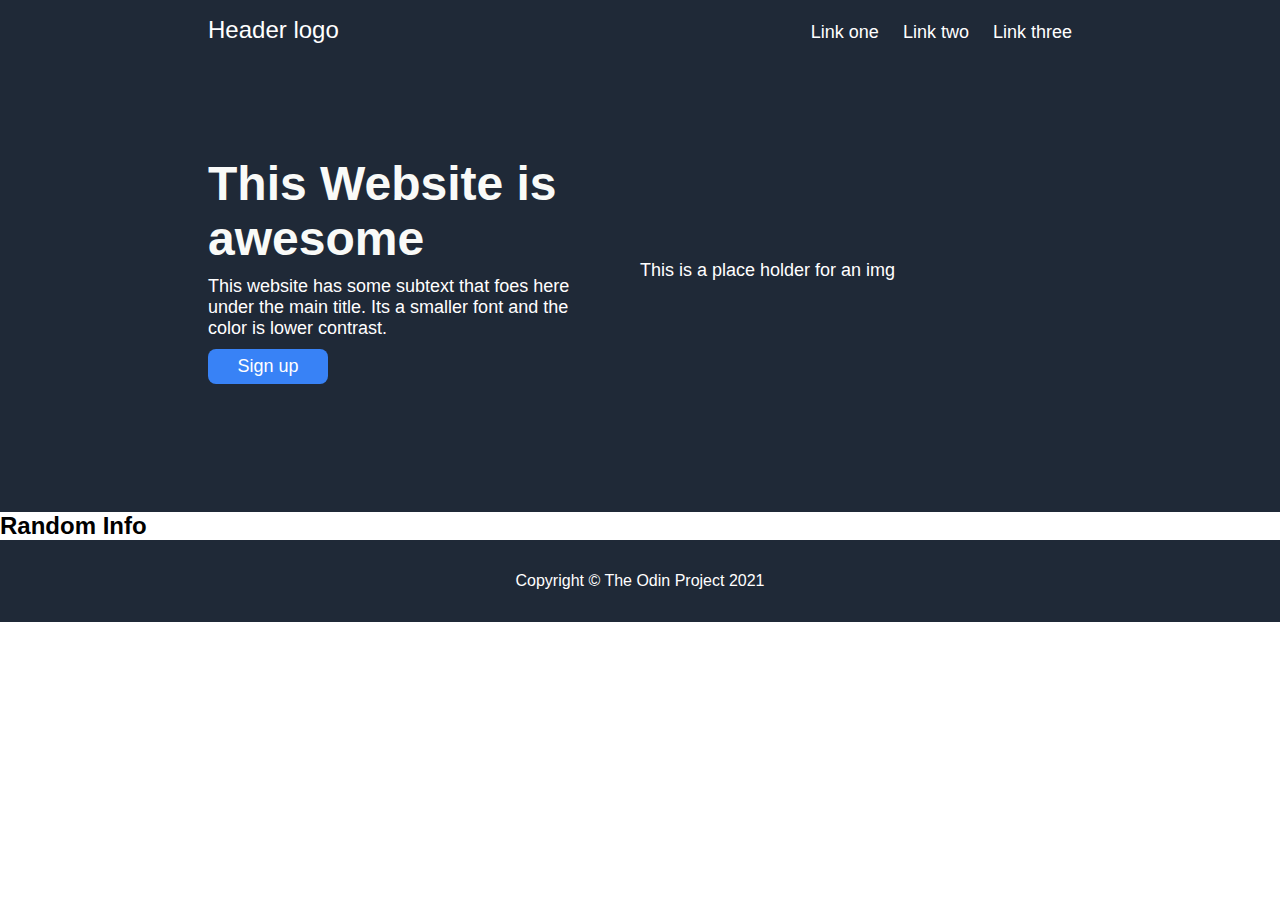
==== index.html @ ebccd53f "finished header section" ====
<!DOCTYPE html>
<html lang="en">
<head>
    <meta charset="UTF-8">
    <meta name="viewport" content="width=device-width, initial-scale=1.0">
    <title>Odin Landing Page</title>
    <link rel="styleSheet" href="style.css">
</head>
<body>
    <header>
        <div class="nav">
            <div class="left">
                <p id="logo">Header logo</p>
            </div>
            <div class="right">
                <ul>
                    <li><a href="#">Link one</a></li>
                    <li><a href="#">Link two</a></li>
                    <li><a href="#">Link three</a></li>
                </ul>
            </div>
        </div>

        <div class="heroContainer">
            <div class="left">
                <h1 class="hero">This Website is awesome</h1>
                <p class="scnd">This website has some subtext that foes here under the main title.
                    Its a smaller font and the color is lower contrast.
                </p>
                <button class="scnd">Sign up</button>
            </div>
            <div class="right">
                <div class="img">
                    <p class="scnd">This is a place holder for an img</p>
                </div> 
            </div>
                
        </div>
            
    </header>

    <main>
        <h2>Random Info</h2>
        <div class="card-container">

        </div>
    </main>

    <div class="quote">
        <em></em>
        <p></p>
    </div>
    <div class="sign-up">

    </div>


    <footer>
        Copyright &copy; The Odin Project 2021
    </footer>

    
</body>
</html>
---- style.css ----
header {
    background-color: #1f2937 ;
    padding: 1em 13em;


}
 #logo{
    font-size: 24px;
    color: white;
}

.nav{
    display: flex;
    justify-content: space-between;
    align-items: baseline;
}

.nav ul{
    list-style: none;
    display: flex;
    gap:1.5em;
}

.scnd, 
a:link{
    font-size: 18px;
    color: white;
    text-decoration: none;
}
.heroContainer{
    padding:7em 0;
    display: flex;
    justify-content: center;
    align-items: center;
    gap:2em;
    
}

.heroContainer .left{
    display: flex;
    flex-direction: column;
    gap:10px;
}
.heroContainer .right{
    flex-shrink: 0;
    width: 50%;
}

.hero{
   color: #F9FAF8;
   font-size: 48px;
}
button {
    padding: 7px 1em;
    width: 120px;
    background-color: #3882F6;
    border-radius: 8px;
}

.heroContainer button{
    border: none;
}
.image{
    background-color: gray;
    display: flex;
    align-items: center;
    justify-content: center;
    height: 215px;
}

footer {
    background-color: #1f2937 ;
    color: white;
    align-items: center;
    justify-content: center;
    display: flex;
    padding: 2em 0;
    
}

*{
    margin: 0;
    padding: 0;
}

body{
    font-family: 'Open Sans', sans-serif;
    min-height: 100vh;
}
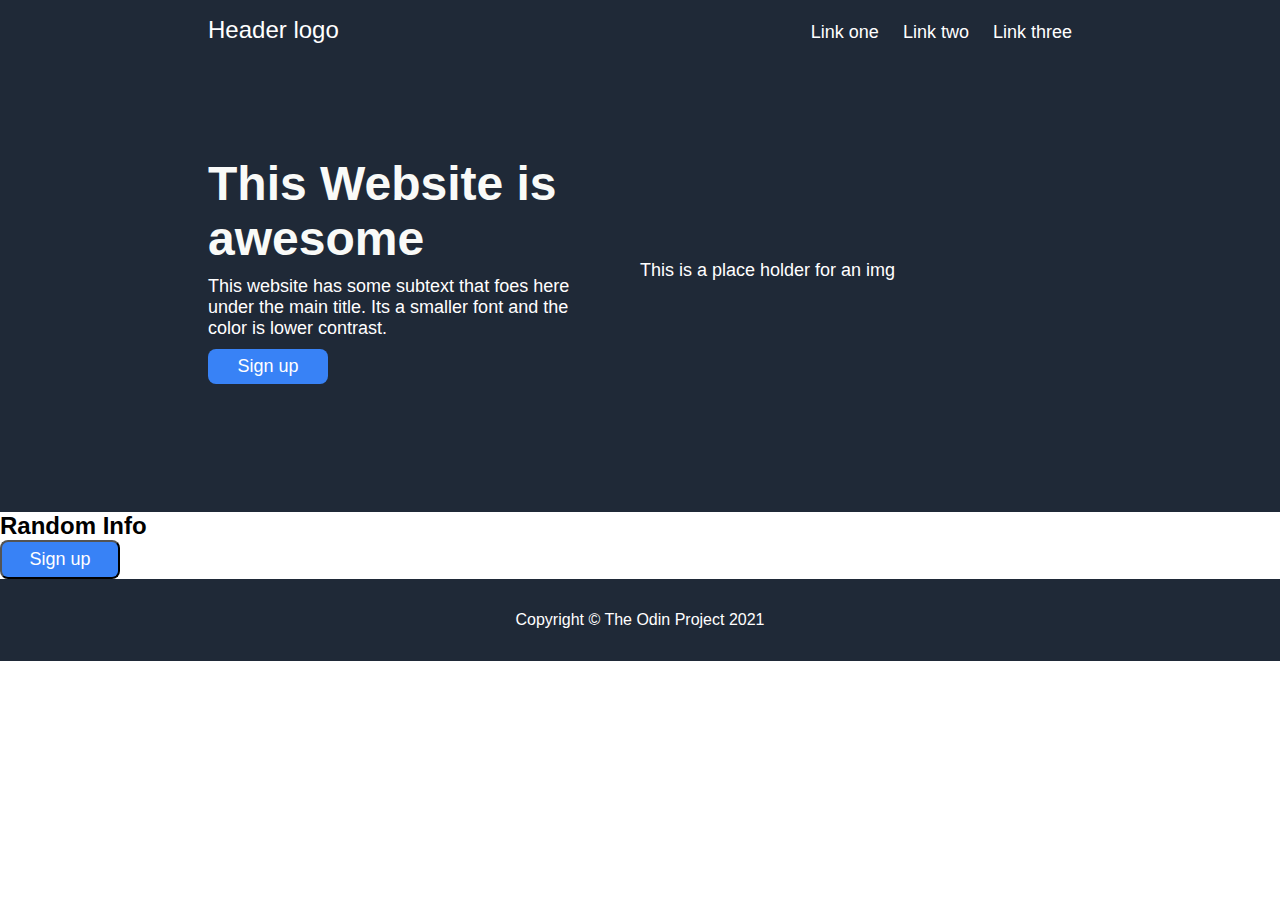
==== commit ebe65911: "set up other sections" ====
--- a/index.html
+++ b/index.html
@@ -42,7 +42,18 @@
     <main>
         <h2>Random Info</h2>
         <div class="card-container">
-
+            <div>
+                <div></div>
+                <p></p>
+            </div>
+            <div>
+                <div></div>
+                <p></p>
+            </div>
+            <div>
+                <div></div>
+                <p></p>
+            </div>
         </div>
     </main>
 
@@ -51,7 +62,12 @@
         <p></p>
     </div>
     <div class="sign-up">
-
+        <div class="right">
+            <p></p>
+        </div>
+        <div class="left">
+            <button class="scnd">Sign up</button>
+        </div>
     </div>
 
 
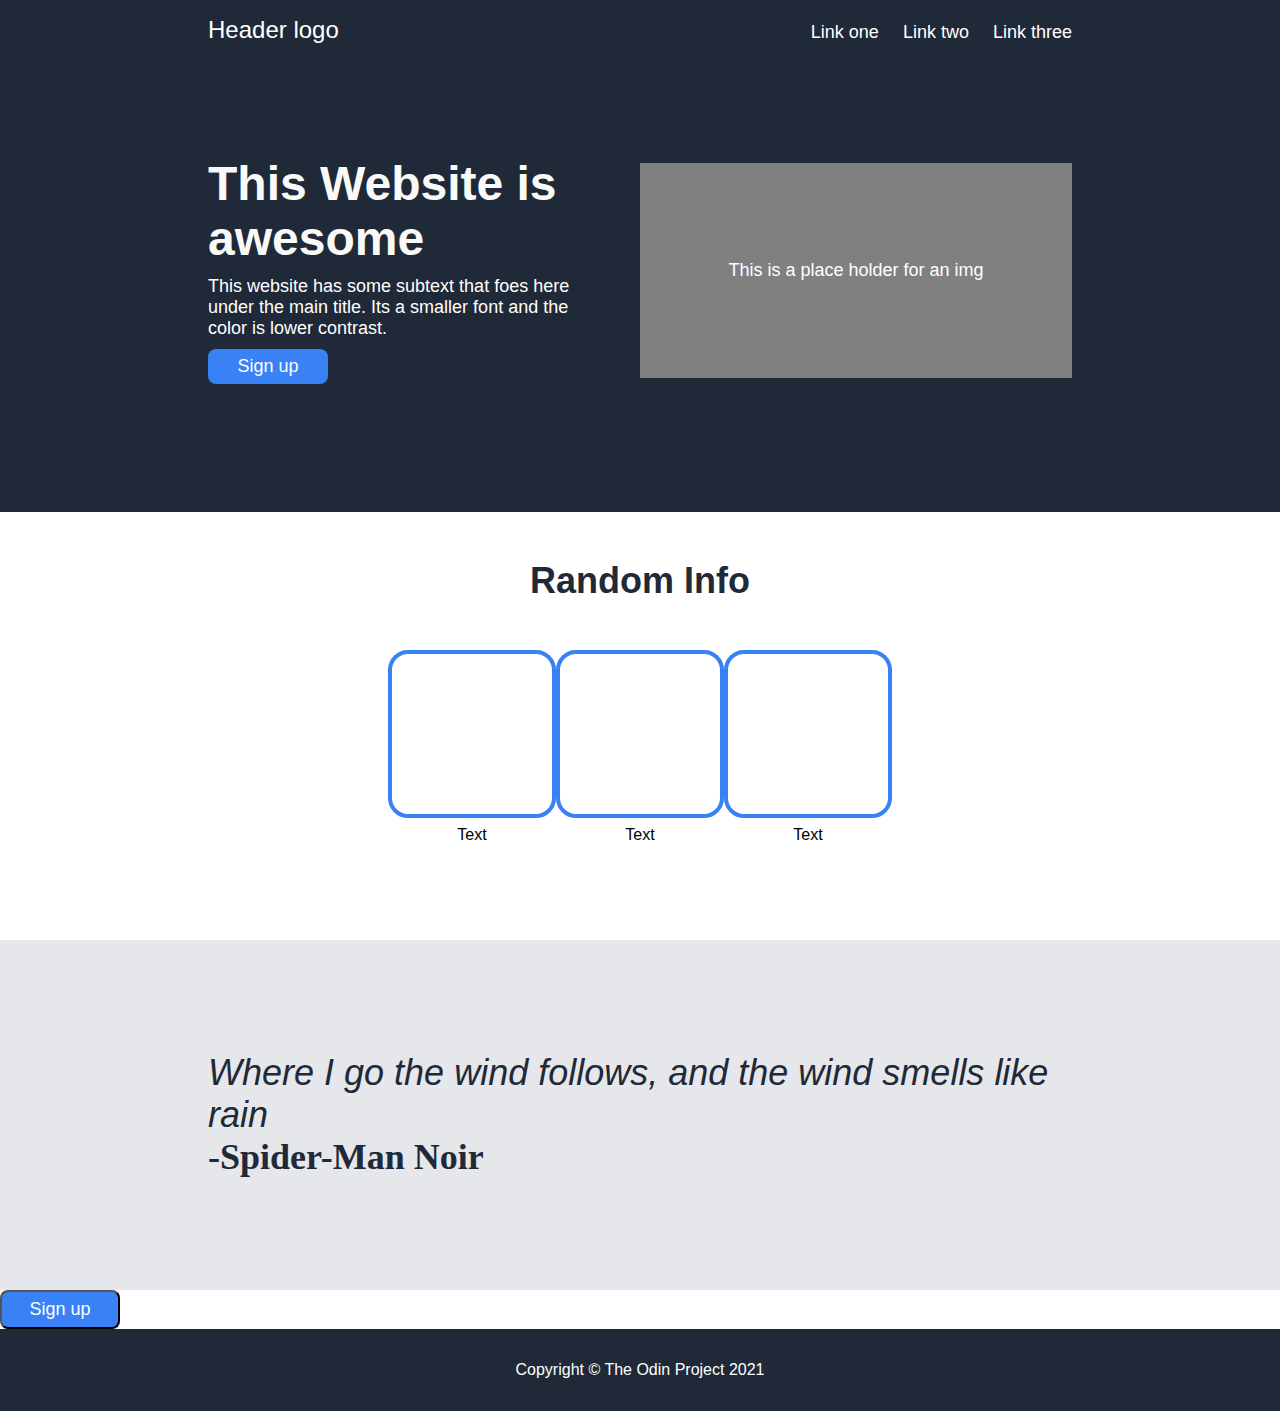
==== commit 67ff0f4e: "Second and third section" ====
--- a/index.html
+++ b/index.html
@@ -42,24 +42,24 @@
     <main>
         <h2>Random Info</h2>
         <div class="card-container">
-            <div>
-                <div></div>
-                <p></p>
+            <div class="card">
+                <div class="sqr"></div>
+                <p>Text</p>
             </div>
-            <div>
-                <div></div>
-                <p></p>
+            <div class="card">
+                <div class="sqr"></div>
+                <p>Text</p>
             </div>
-            <div>
-                <div></div>
-                <p></p>
+            <div class="card">
+                <div class="sqr"></div>
+                <p>Text</p>
             </div>
         </div>
     </main>
 
     <div class="quote">
-        <em></em>
-        <p></p>
+        <em>Where I go the wind follows, and the wind smells like rain</em>
+        <p> -Spider-Man Noir</p>
     </div>
     <div class="sign-up">
         <div class="right">
--- a/style.css
+++ b/style.css
@@ -1,10 +1,11 @@
+@import url('https://fonts.googleapis.com/css2?family=Roboto:wght@300;400;500;700;900&display=swap');
 header {
     background-color: #1f2937 ;
     padding: 1em 13em;
 
 
-}
- #logo{
+} 
+#logo{
     font-size: 24px;
     color: white;
 }
@@ -60,7 +61,7 @@
 .heroContainer button{
     border: none;
 }
-.image{
+.img{
     background-color: gray;
     display: flex;
     align-items: center;
@@ -78,6 +79,66 @@
     
 }
 
+
+main{
+    display: flex;
+    flex-direction: column;
+    align-items: center;
+    padding: 0 13em;
+    margin-top: 3em;
+}
+
+main h2{
+    font-size: 36px;
+    font-weight: 900;
+    color: #1f2937;
+}
+
+.card-container{
+    display: flex;
+    justify-content: center;
+    align-items: center;
+    margin: 3em 0 6em 0;
+    
+}
+.card {
+    text-align: center;
+    max-width: 200px;
+    display: flex;
+    flex-direction: column;
+    align-items: center;
+    gap: .5em;
+}
+
+.sqr{
+    border: 4px solid #3882F6;
+    border-radius: 20px;
+    width: 160px;
+    height: 160px;
+}
+
+.quote{
+    background-color: #E5E7EB;
+    display: flex;
+    justify-content: center;
+    flex-direction: column;
+    padding: 7em 13em;
+
+}
+
+.quote p {
+    font-size: 36px;
+    font-family: light italic;
+    font-weight: bolder;
+    color: #1f2937;
+}
+.quote em{
+    font-size: 36px;
+    font-weight: 50;
+    color: #1f2937;
+}
+
+
 *{
     margin: 0;
     padding: 0;
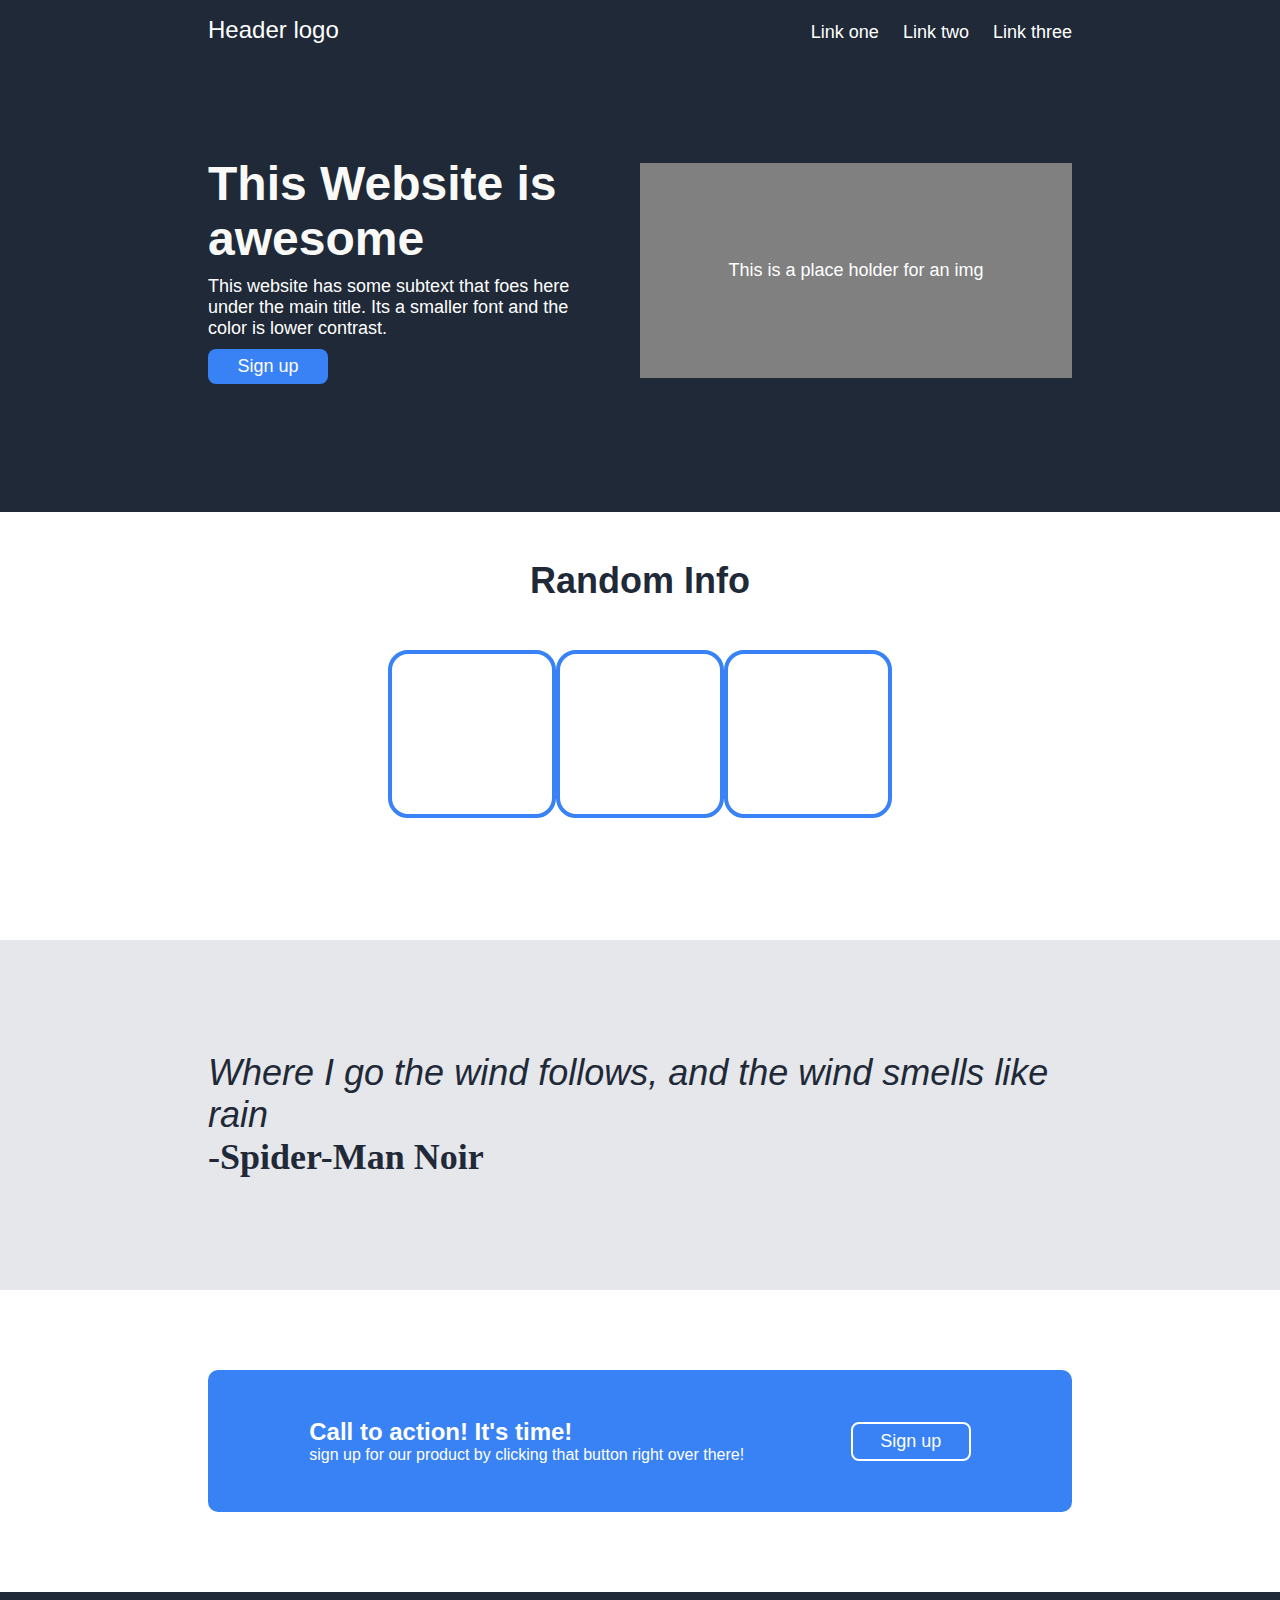
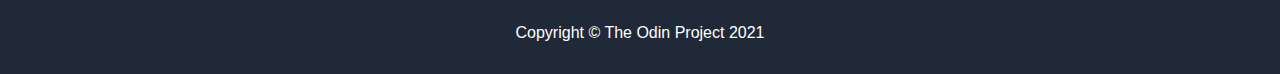
==== commit a1871fe1: "last section" ====
--- a/index.html
+++ b/index.html
@@ -61,14 +61,18 @@
         <em>Where I go the wind follows, and the wind smells like rain</em>
         <p> -Spider-Man Noir</p>
     </div>
-    <div class="sign-up">
-        <div class="right">
-            <p></p>
-        </div>
-        <div class="left">
-            <button class="scnd">Sign up</button>
+    <div class="sign-upContainer">
+        <div class="sign-up">
+            <div class="left">
+                <h3>Call to action! It's time!</h3>
+                <p>sign up for our product by clicking that button right over there!</p>
+            </div>
+            <div class="right">
+                <button class="scnd">Sign up</button>
+            </div>
         </div>
     </div>
+    
 
 
     <footer>
--- a/style.css
+++ b/style.css
@@ -138,6 +138,36 @@
     color: #1f2937;
 }
 
+.sign-upContainer{
+    display: flex;
+    align-items: center;
+    justify-content: center;
+    padding: 5em 13em;
+}
+
+.sign-up{
+    background-color: #3882F6;
+    display: flex;
+    justify-content: space-around;
+    align-items: center;
+    padding: 3em;
+    width: 100%;
+    border-radius: 10px;
+    
+}
+
+.sign-up button{
+    border: 2px solid #FFF;
+
+}
+
+h3{
+    font-size: 24px;
+    color: #FFF;
+}
+p{
+    color: #FFF;
+}
 
 *{
     margin: 0;
